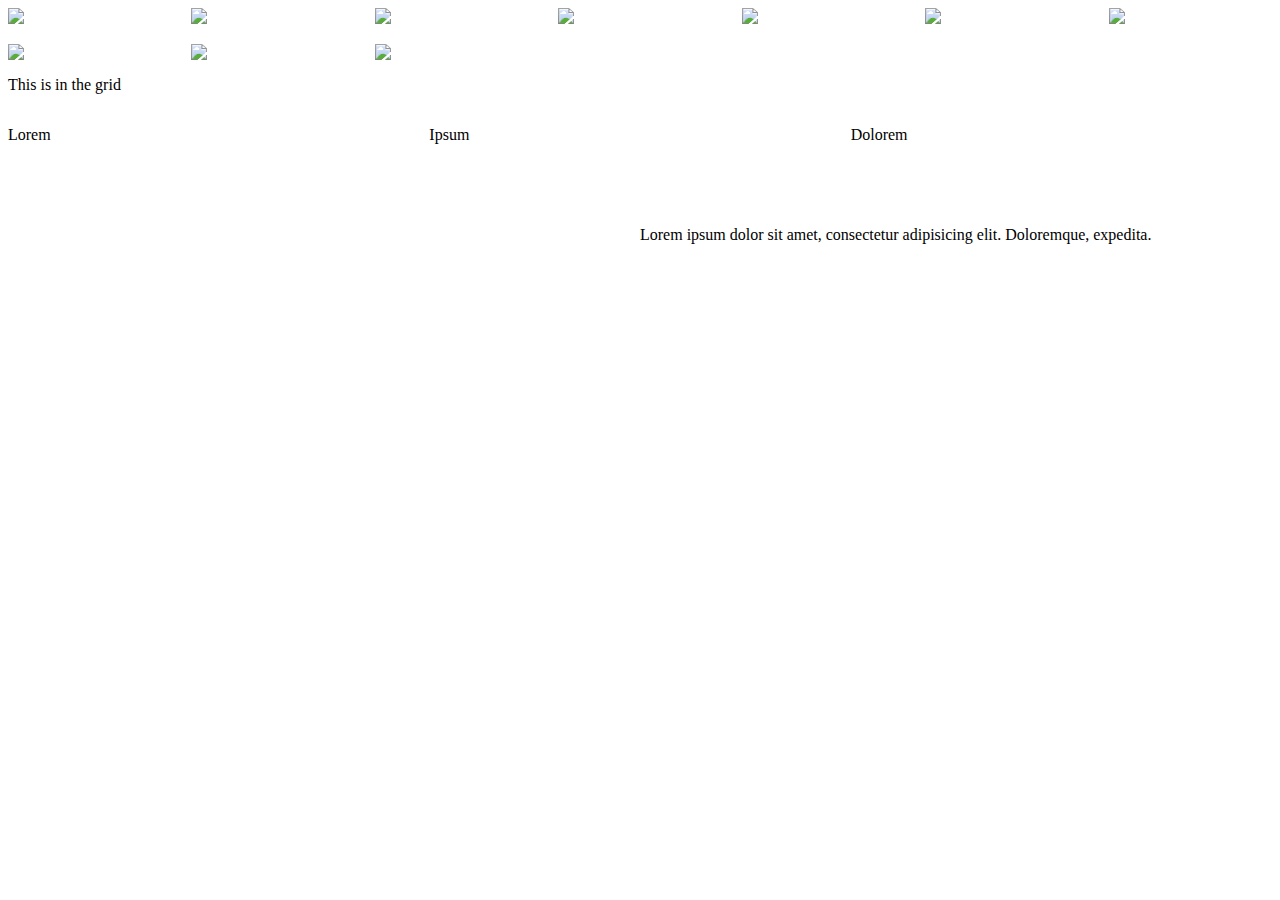
==== css-practive.html @ dd89c596 "Added css grid practice" ====
<!DOCTYPE html>
<html lang="en">
<head>
	<meta charset="UTF-8">
	<title>Document</title>
	<style>
		display: grid;
		grid-template-columns: 1fr 1fr 1fr;
		border: 4px solid purple;
		grid-template-rows: 2fr 1fr 3fr 1fr;
	 }
	
	div { 
		border: 1px solid red;
		min-height: 100px;
	 }


.wrapper { 
	margin-top: 50px;
	display: grid; 
	grid-template-columns: 50% 50%;
	}


	.gallery {
		display: grid;
		grid-template-columns:
		repeat(auto-fill, minmax(150px,
		1fr)); 
		grid-gap: 20px;
	}
	.embedded-div {
		display:grid;
		grid-template-columns: 1fr 1fr 1fr;
	}
	</style>
</head>
<body class="subpage">
	
	<section class="gallery">
	<img src="http://placekitten.com/200/200">
<img src="http://placekitten.com/200/200">
<img src="http://placekitten.com/200/200">
<img src="http://placekitten.com/200/200">
<img src="http://placekitten.com/200/200">
<img src="http://placekitten.com/200/200">
<img src="http://placekitten.com/200/200">
<img src="http://placekitten.com/200/200">
<img src="http://placekitten.com/200/200">
<img src="http://placekitten.com/200/200">
	</section>
	<section class="first">
		<div>
			<p>This is in the grid</p>
		</div>

		<div></div>
		<div></div>
		<div></div>
		<div></div>
		<div></div>
		<div></div>
		<div class="embedded-div">
			<div><p>Lorem</p></div>
			<div><p>Ipsum</p></div>
			<div><p>Dolorem</p></div>
		</div>
		<div></div>
		<div></div>
	</section>



<!-- This won't work -->
	<div class="wrapper">
		<div class="col1">
			

		</div>
		<div class="col2">
			<p>Lorem ipsum dolor sit amet, consectetur adipisicing elit. Doloremque, expedita.</p>

		</div>
		<div class="col3">
			
		</div>
	</div>








</body>
</html>
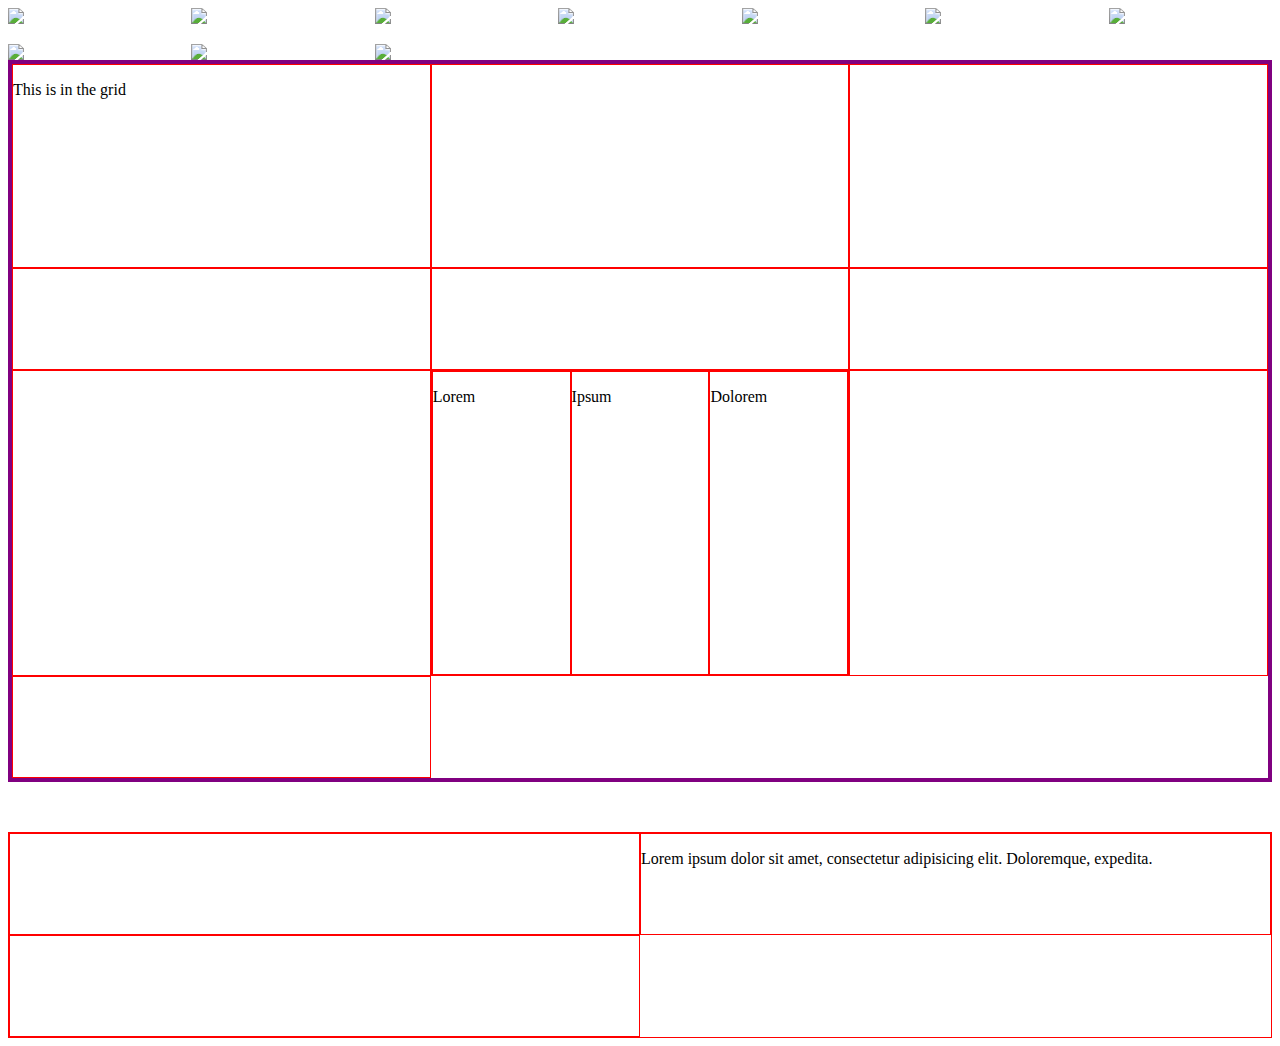
==== commit b5509b1c: "Update css-practive.html" ====
--- a/css-practive.html
+++ b/css-practive.html
@@ -4,6 +4,7 @@
 	<meta charset="UTF-8">
 	<title>Document</title>
 	<style>
+	section.first { 
 		display: grid;
 		grid-template-columns: 1fr 1fr 1fr;
 		border: 4px solid purple;
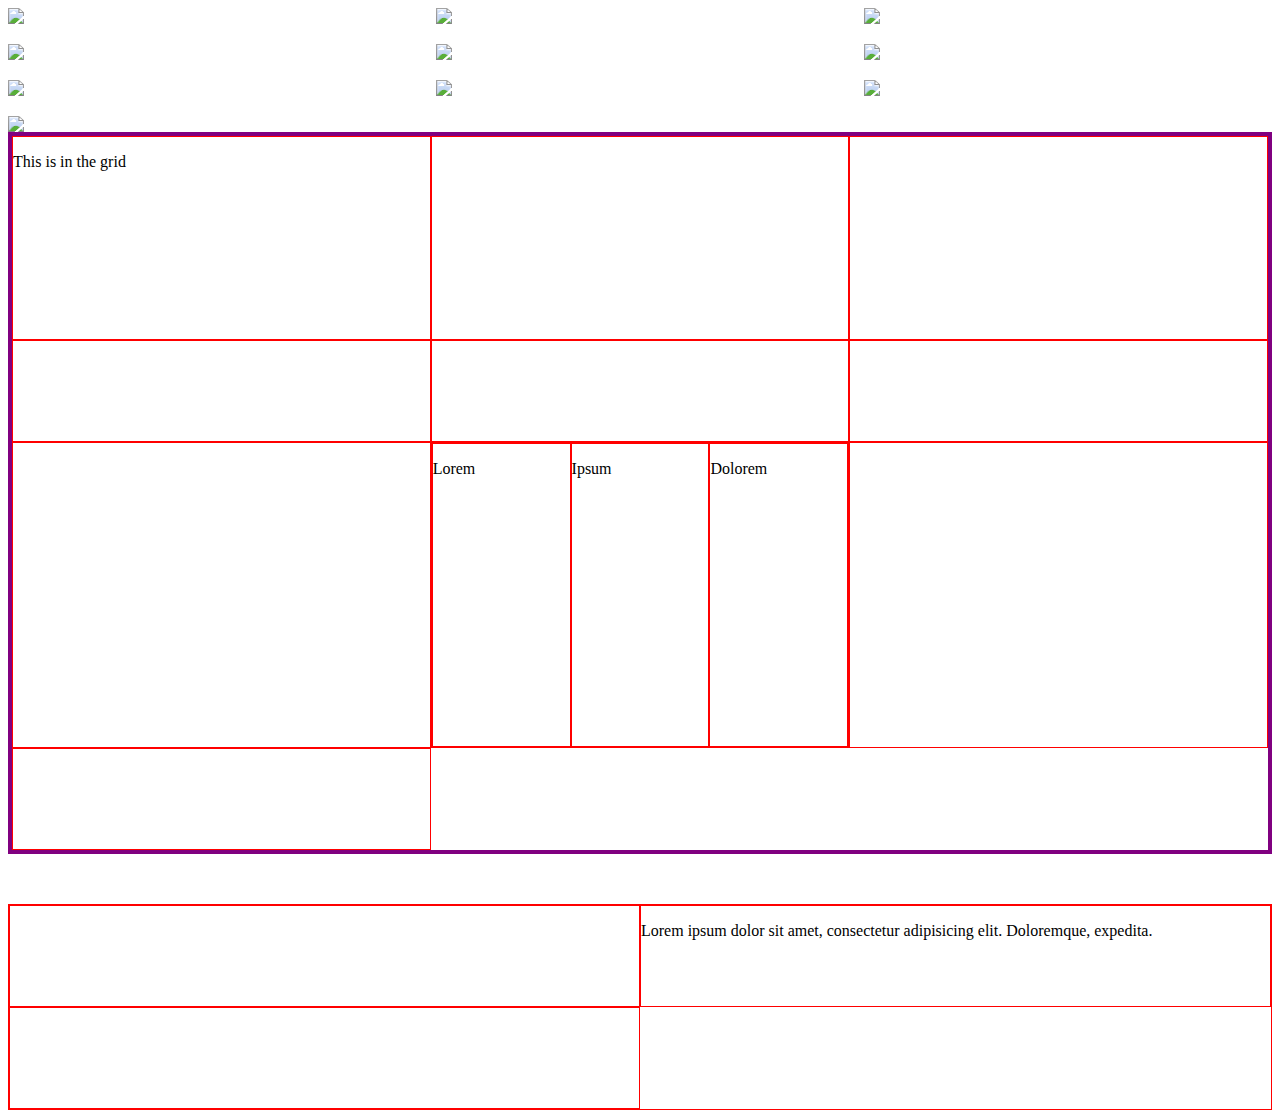
==== commit 3f24c290: "added grid" ====
--- a/css-practive.html
+++ b/css-practive.html
@@ -4,6 +4,13 @@
 	<meta charset="UTF-8">
 	<title>Document</title>
 	<style>
+	
+
+	h1 {font-size: 48px;}
+
+	.homepage h1 {font-size: 48px;}
+
+
 	section.first { 
 		display: grid;
 		grid-template-columns: 1fr 1fr 1fr;
@@ -24,11 +31,17 @@
 	}
 
 
-	.gallery {
+	.homepage .gallery {
 		display: grid;
 		grid-template-columns:
 		repeat(auto-fill, minmax(150px,
 		1fr)); 
+		grid-gap: 20px;
+	}
+
+	.subpage .gallery {
+		display: grid;
+		grid-template-columns: 1fr 1fr 1fr;
 		grid-gap: 20px;
 	}
 	.embedded-div {
